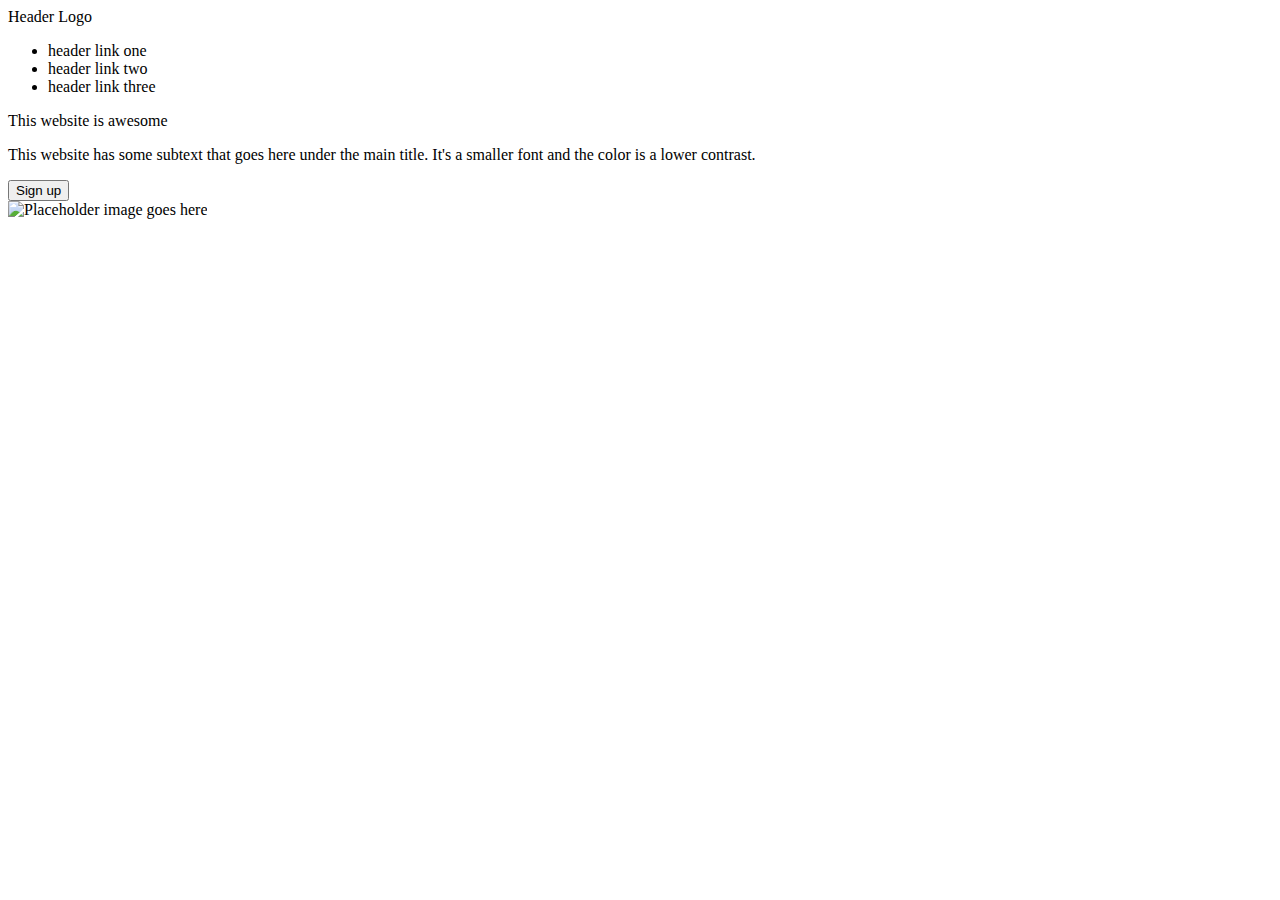
==== index.html @ cffa5278 "update header structure in html" ====
<!DOCTYPE html>
<html lang="en">
  <head>
    <meta charset="UTF-8">
    <meta http-equiv="X-UA-Compatible" content="IE=edge">
    <meta name="viewport" content="width=device-width, initial-scale=1.0">
    <title>Landing Page</title>
    <link rel="stylesheet" href="style.css">
  </head>
  <body>
    <div class="header">
        <div class="logo">Header Logo</div>
        <ul class="header-links">
            <li><a href="#"></a>header link one</li>
            <li><a href="#"></a>header link two</li>
            <li><a href="#"></a>header link three</li>
        </ul>
        <div class="hero">
            <p>This website is awesome</p>
            <p>This website has some subtext that goes here under the main title. It's a 
                smaller font and the color is a lower contrast.</p>
            <button>Sign up</button>
        </div>
        <div class="header-image">
            <img src="tbd" alt="Placeholder image goes here">
        </div>
        <div></div>
    </div>
  </body>
</html>
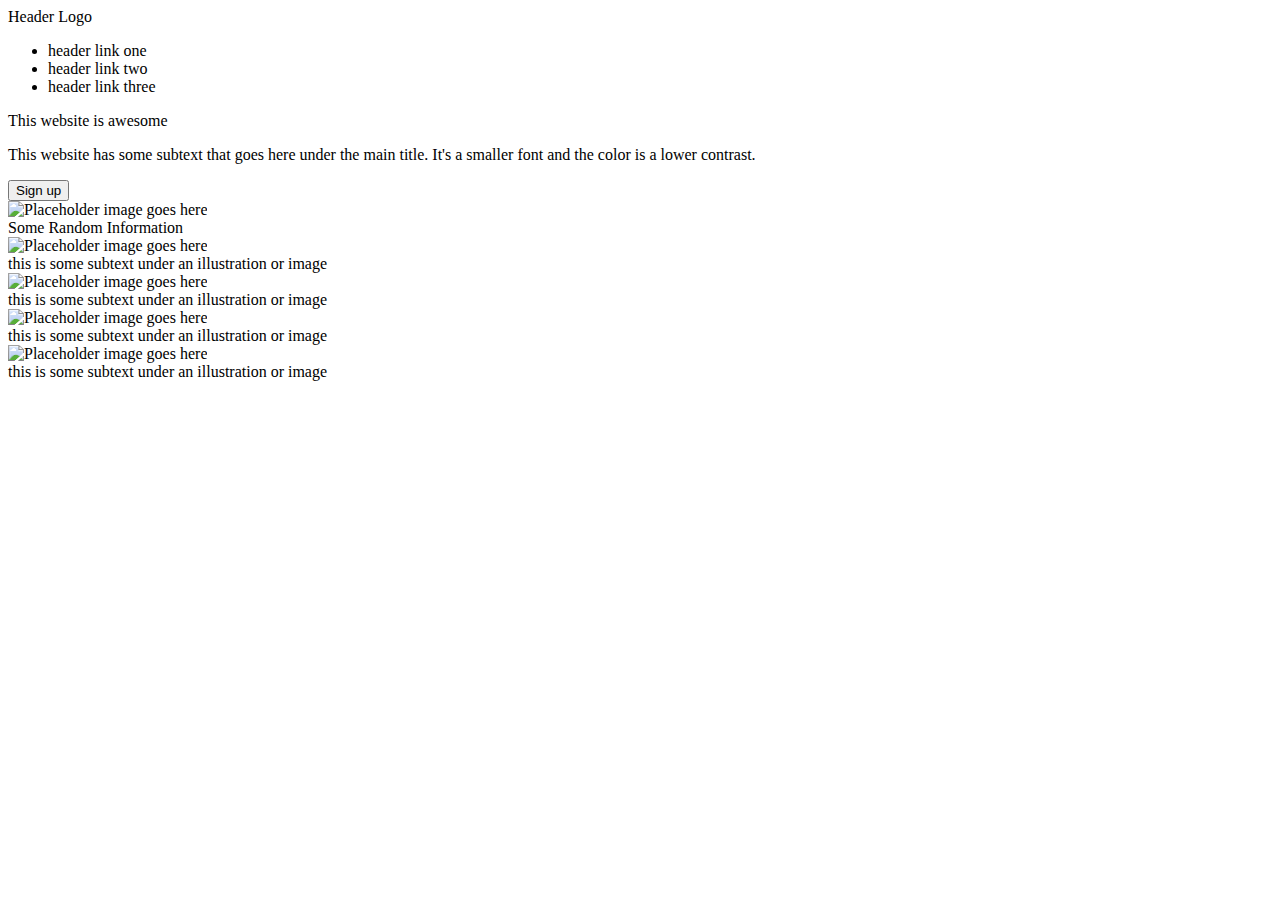
==== commit e464586b: "create structure for information block" ====
--- a/index.html
+++ b/index.html
@@ -26,5 +26,26 @@
         </div>
         <div></div>
     </div>
+    <div class="information">
+        <div class="information-header">Some Random Information</div>
+        <div class="information-content">
+            <div class="icon">
+                <img src="tbd" alt="Placeholder image goes here">
+                <div>this is some subtext under an illustration or image</div>
+            </div>
+            <div class="icon">
+                <img src="tbd" alt="Placeholder image goes here">
+                <div>this is some subtext under an illustration or image</div>
+            </div>
+            <div class="icon">
+                <img src="tbd" alt="Placeholder image goes here">
+                <div>this is some subtext under an illustration or image</div>
+            </div>
+            <div class="icon">
+                <img src="tbd" alt="Placeholder image goes here">
+                <div>this is some subtext under an illustration or image</div>
+            </div>
+        </div>
+    </div>
   </body>
 </html>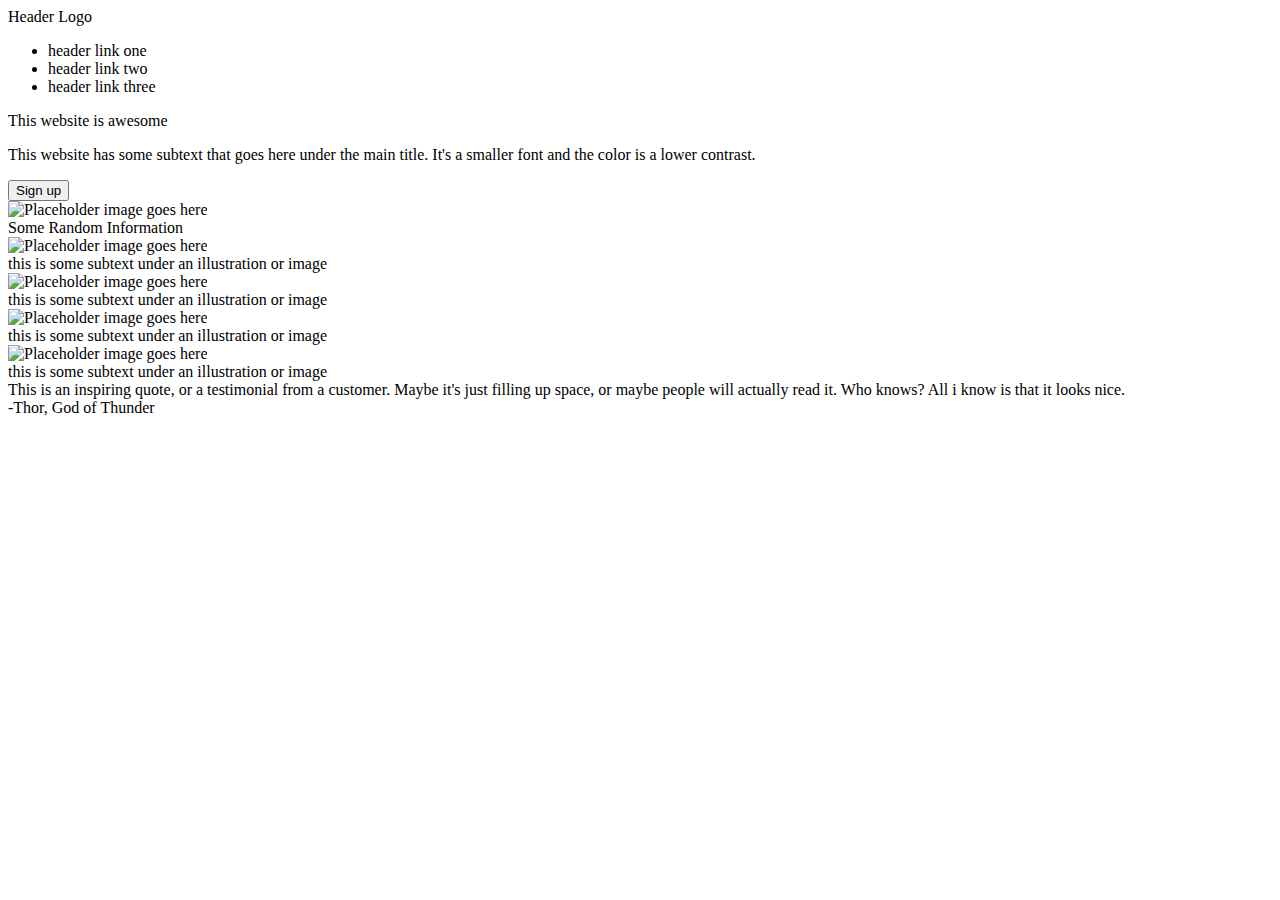
==== commit 9d4fe8ea: "create quote block htmll structure" ====
--- a/index.html
+++ b/index.html
@@ -47,5 +47,12 @@
             </div>
         </div>
     </div>
+    <div class="quote">
+        <div class="quote-text">This is an inspiring quote, or a testimonial from a customer. 
+            Maybe it's just filling up space, or maybe people will actually read it. Who knows? 
+            All i know is that it looks nice.
+        </div>
+        <div class="quote-author">-Thor, God of Thunder</div>
+    </div>
   </body>
 </html>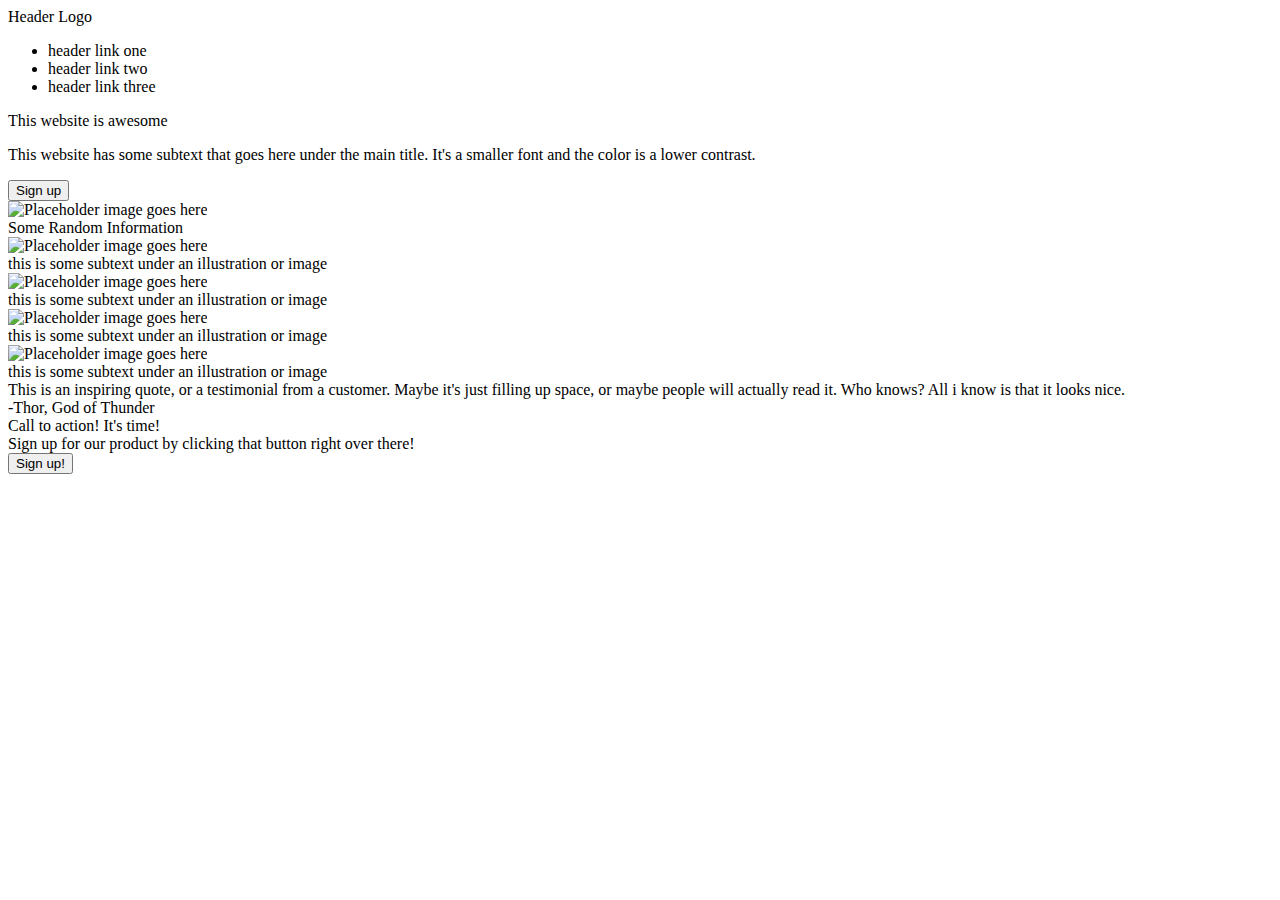
==== commit daf8f057: "create action div block" ====
--- a/index.html
+++ b/index.html
@@ -54,5 +54,14 @@
         </div>
         <div class="quote-author">-Thor, God of Thunder</div>
     </div>
+    <div class="action">
+        <div class="action-content">
+            <div class="action-text">Call to action! It's time!</div>
+            <div class="action-text">Sign up for our product by clicking that button right 
+                over there!
+            </div>
+            <button>Sign up!</button>
+        </div>
+    </div>
   </body>
 </html>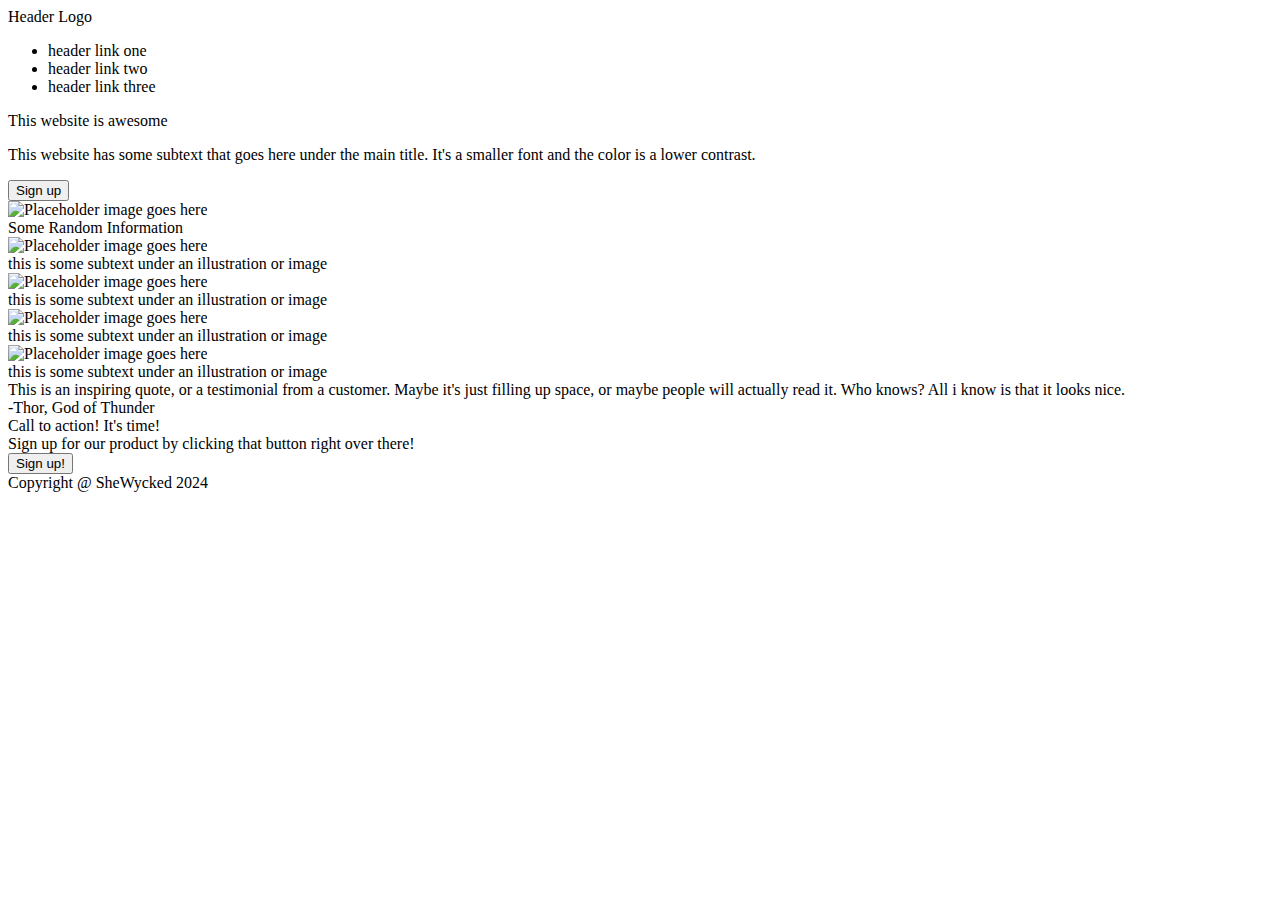
==== commit 3b223443: "create footer" ====
--- a/index.html
+++ b/index.html
@@ -63,5 +63,8 @@
             <button>Sign up!</button>
         </div>
     </div>
+    <div class="footer">
+        Copyright @ SheWycked 2024
+    </div>
   </body>
 </html>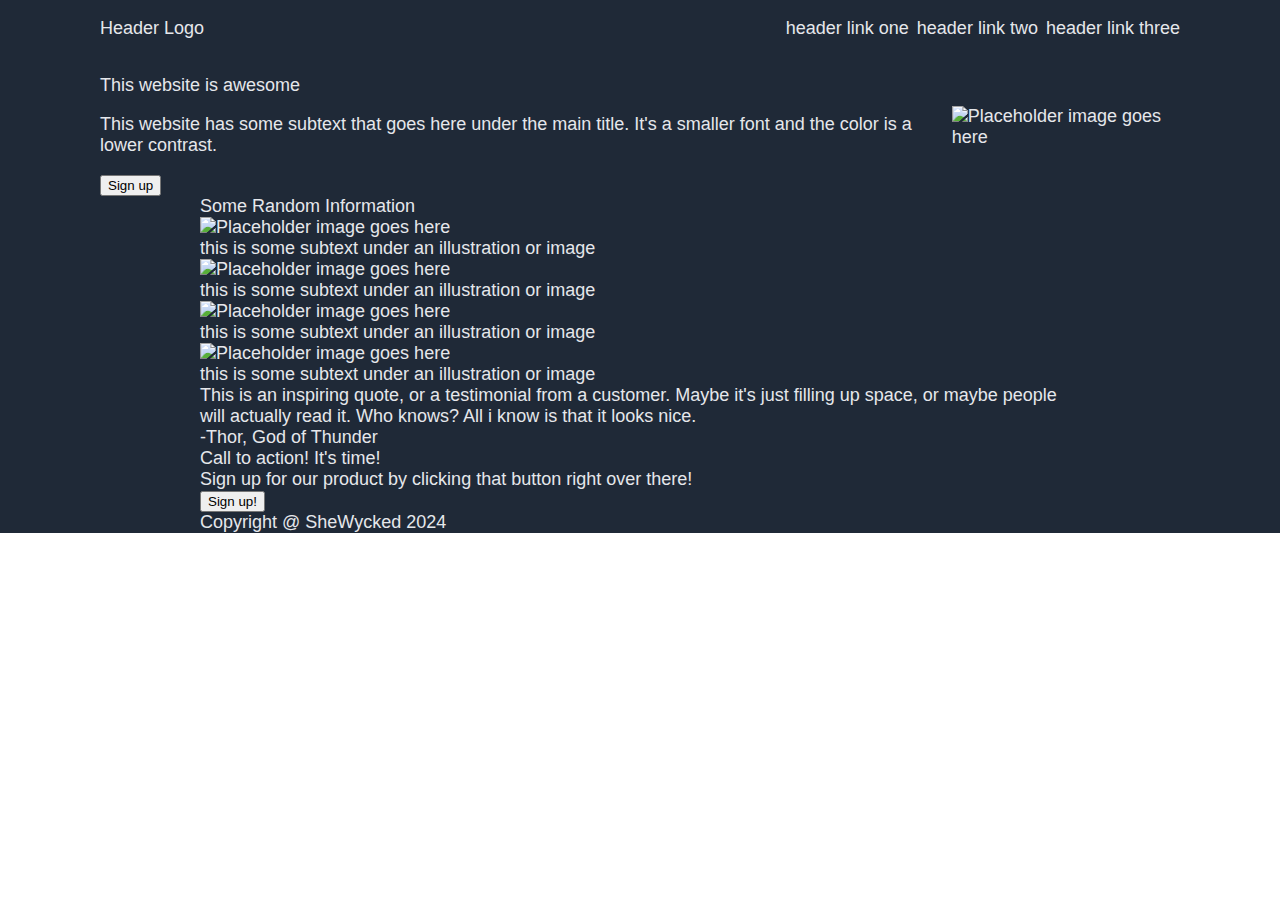
==== commit df57b2f6: "update header style" ====
--- a/index.html
+++ b/index.html
@@ -9,21 +9,22 @@
   </head>
   <body>
     <div class="header">
-        <div class="logo">Header Logo</div>
-        <ul class="header-links">
-            <li><a href="#"></a>header link one</li>
-            <li><a href="#"></a>header link two</li>
-            <li><a href="#"></a>header link three</li>
-        </ul>
-        <div class="hero">
-            <p>This website is awesome</p>
-            <p>This website has some subtext that goes here under the main title. It's a 
-                smaller font and the color is a lower contrast.</p>
-            <button>Sign up</button>
+        <div class="header-bar">
+            <div class="logo">Header Logo</div>
+            <ul class="header-links">
+                <li><a href="#"></a>header link one</li>
+                <li><a href="#"></a>header link two</li>
+                <li><a href="#"></a>header link three</li>
+            </ul>
         </div>
-        <div class="header-image">
-            <img src="tbd" alt="Placeholder image goes here">
-        </div>
+        <div class="header-hero">
+            <div class="hero">
+                <p>This website is awesome</p>
+                <p>This website has some subtext that goes here under the main title. It's a 
+                    smaller font and the color is a lower contrast.</p>
+                <button>Sign up</button>
+            </div>
+            <img class="header-image" src="tbd" alt="Placeholder image goes here">
         <div></div>
     </div>
     <div class="information">
--- a/style.css
+++ b/style.css
@@ -0,0 +1,45 @@
+    body {
+        font-family: Roboto, sans-serif;
+        display: flex;
+        flex-direction: column;
+        margin: 0px;
+    }
+    ul {
+        list-style-type: none;
+        display: flex;
+        gap: 8px;
+        margin-left: auto;
+    }
+
+    a {
+        text-decoration: none;
+    }
+
+    .header,
+    .information,
+    .quote,
+    .action,
+    .footer {
+        padding: 0px 100px;
+    }
+
+    .header,
+    .footer {
+        display: flex;
+        background-color: #1f2937;
+        color: #e5e7eb;
+        font-size: 18px;
+    }
+
+    .header {
+        display: flex;
+        flex-direction: column;
+        justify-content: space-evenly;
+  
+    }
+
+    .header-bar,
+    .header-hero {
+        display: flex;
+        align-items: center;
+    }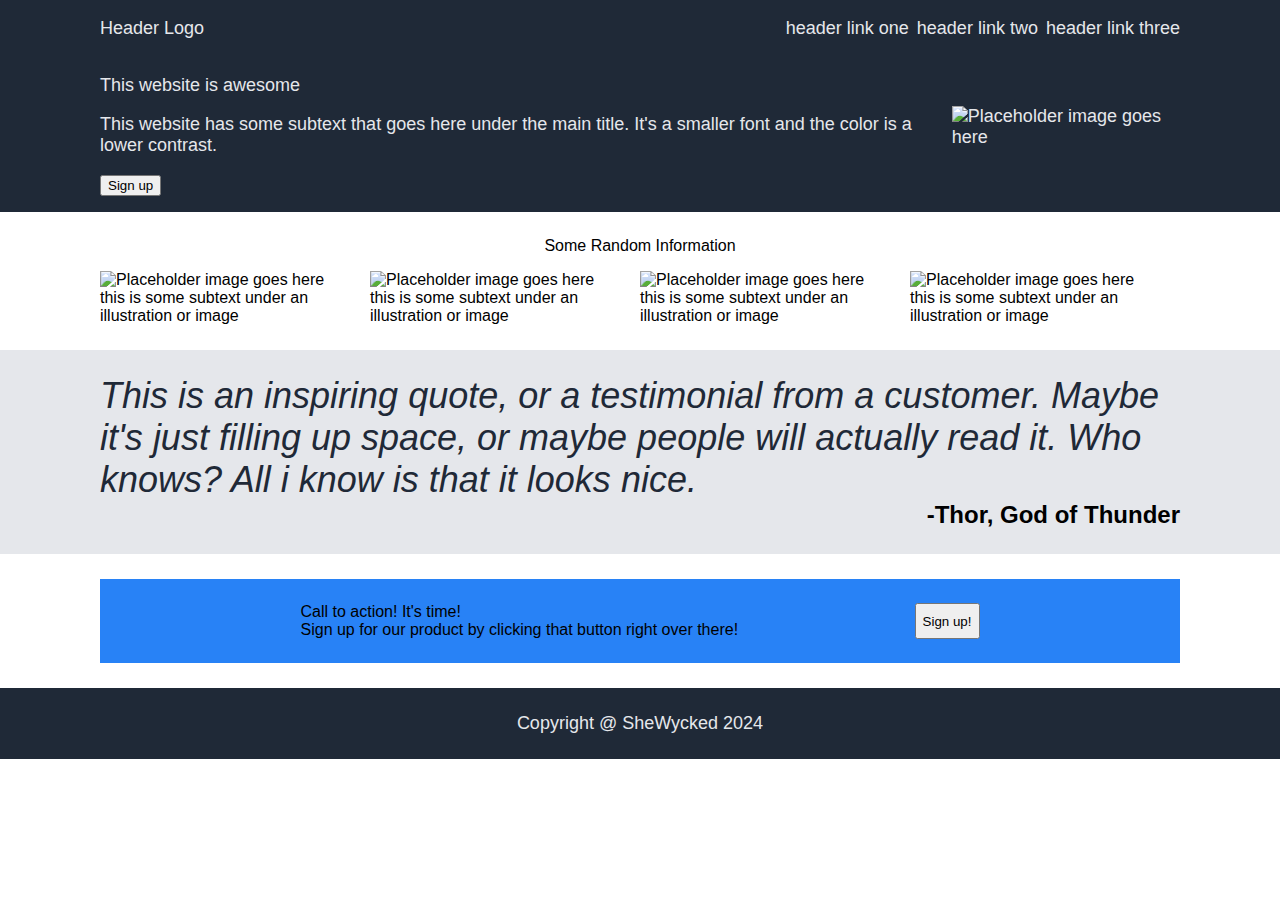
==== commit 6b187197: "update style" ====
--- a/index.html
+++ b/index.html
@@ -8,64 +8,66 @@
     <link rel="stylesheet" href="style.css">
   </head>
   <body>
-    <div class="header">
-        <div class="header-bar">
-            <div class="logo">Header Logo</div>
-            <ul class="header-links">
-                <li><a href="#"></a>header link one</li>
-                <li><a href="#"></a>header link two</li>
-                <li><a href="#"></a>header link three</li>
-            </ul>
-        </div>
-        <div class="header-hero">
-            <div class="hero">
-                <p>This website is awesome</p>
-                <p>This website has some subtext that goes here under the main title. It's a 
-                    smaller font and the color is a lower contrast.</p>
-                <button>Sign up</button>
+        <div class="header">
+            <div class="header-bar">
+                <div class="logo">Header Logo</div>
+                <ul class="header-links">
+                    <li><a href="#"></a>header link one</li>
+                    <li><a href="#"></a>header link two</li>
+                    <li><a href="#"></a>header link three</li>
+                </ul>
             </div>
-            <img class="header-image" src="tbd" alt="Placeholder image goes here">
-        <div></div>
-    </div>
-    <div class="information">
-        <div class="information-header">Some Random Information</div>
-        <div class="information-content">
-            <div class="icon">
-                <img src="tbd" alt="Placeholder image goes here">
-                <div>this is some subtext under an illustration or image</div>
-            </div>
-            <div class="icon">
-                <img src="tbd" alt="Placeholder image goes here">
-                <div>this is some subtext under an illustration or image</div>
-            </div>
-            <div class="icon">
-                <img src="tbd" alt="Placeholder image goes here">
-                <div>this is some subtext under an illustration or image</div>
-            </div>
-            <div class="icon">
-                <img src="tbd" alt="Placeholder image goes here">
-                <div>this is some subtext under an illustration or image</div>
+            <div class="header-hero">
+                <div class="hero">
+                    <p>This website is awesome</p>
+                    <p>This website has some subtext that goes here under the main title. It's a 
+                        smaller font and the color is a lower contrast.</p>
+                    <button>Sign up</button>
+                </div>
+                <img class="header-image" src="tbd" alt="Placeholder image goes here">
             </div>
         </div>
-    </div>
-    <div class="quote">
-        <div class="quote-text">This is an inspiring quote, or a testimonial from a customer. 
-            Maybe it's just filling up space, or maybe people will actually read it. Who knows? 
-            All i know is that it looks nice.
+        <div class="information">
+            <div class="information-header">Some Random Information</div>
+            <div class="information-content">
+                <div class="icon">
+                    <img class=img src="tbd" alt="Placeholder image goes here">
+                    <div>this is some subtext under an illustration or image</div>
+                </div>
+                <div class="icon">
+                    <img class=img src="tbd" alt="Placeholder image goes here">
+                    <div>this is some subtext under an illustration or image</div>
+                </div>
+                <div class="icon">
+                    <img class=img src="tbd" alt="Placeholder image goes here">
+                    <div>this is some subtext under an illustration or image</div>
+                </div>
+                <div class="icon">
+                    <img class=img src="tbd" alt="Placeholder image goes here">
+                    <div>this is some subtext under an illustration or image</div>
+                </div>
+            </div>
         </div>
-        <div class="quote-author">-Thor, God of Thunder</div>
-    </div>
-    <div class="action">
-        <div class="action-content">
-            <div class="action-text">Call to action! It's time!</div>
-            <div class="action-text">Sign up for our product by clicking that button right 
-                over there!
+        <div class="quote">
+            <div class="text">This is an inspiring quote, or a testimonial from a customer. 
+                Maybe it's just filling up space, or maybe people will actually read it. Who knows? 
+                All i know is that it looks nice.
             </div>
-            <button>Sign up!</button>
+            <div class="author">-Thor, God of Thunder</div>
         </div>
-    </div>
-    <div class="footer">
-        Copyright @ SheWycked 2024
-    </div>
-  </body>
+        <div class="action">
+            <div class="box">
+                <div class="content">
+                    <div class="text">Call to action! It's time!</div>
+                    <div class="text">Sign up for our product by clicking that button right 
+                        over there!
+                    </div>
+                </div>
+                <button>Sign up!</button>
+            </div>
+        </div>
+        <div class="footer">
+            <div class="text"> Copyright @ SheWycked 2024</div>
+        </div>
+    </body>
 </html>--- a/style.css
+++ b/style.css
@@ -3,6 +3,7 @@
         display: flex;
         flex-direction: column;
         margin: 0px;
+        justify-content: space-between;
     }
     ul {
         list-style-type: none;
@@ -15,31 +16,76 @@
         text-decoration: none;
     }
 
-    .header,
     .information,
     .quote,
-    .action,
-    .footer {
-        padding: 0px 100px;
+    .action {
+        flex: 1;
+        padding: 25px 100px;
     }
 
     .header,
     .footer {
         display: flex;
+        flex: 0 0 auto;
         background-color: #1f2937;
         color: #e5e7eb;
         font-size: 18px;
     }
 
     .header {
-        display: flex;
         flex-direction: column;
         justify-content: space-evenly;
-  
+        padding: 0px 100px;
+        padding-bottom: 16px;
     }
 
     .header-bar,
-    .header-hero {
+    .header-hero,
+    .information-content {
         display: flex;
         align-items: center;
+    }
+
+    .information {
+        display: flex;
+        flex-direction: column;
+        justify-content: center;
+        align-items: center;
+        gap: 16px;
+    }
+
+    .icon.img {
+        width: 50px;
+        height: 50px;
+        border-color: black;
+    }
+
+    .quote {
+        background-color: #e5e7eb;
+    }
+
+    .quote .text {
+        color: #1f2937;
+        font-size: 36px;
+        font-style: italic;
+    }
+
+    .quote .author {
+        font-size: 24px;
+        font-weight: bolder;
+        text-align: right;
+    }
+
+    .box {
+        display: flex;
+        justify-content: space-evenly;
+        background-color: #2882f6;
+        padding: 24px;
+    }
+    .footer {
+        justify-content: center;
+        align-items: center;
+        flex: 0 0 auto;
+        margin-bottom: 0;
+        padding: 25px;
     }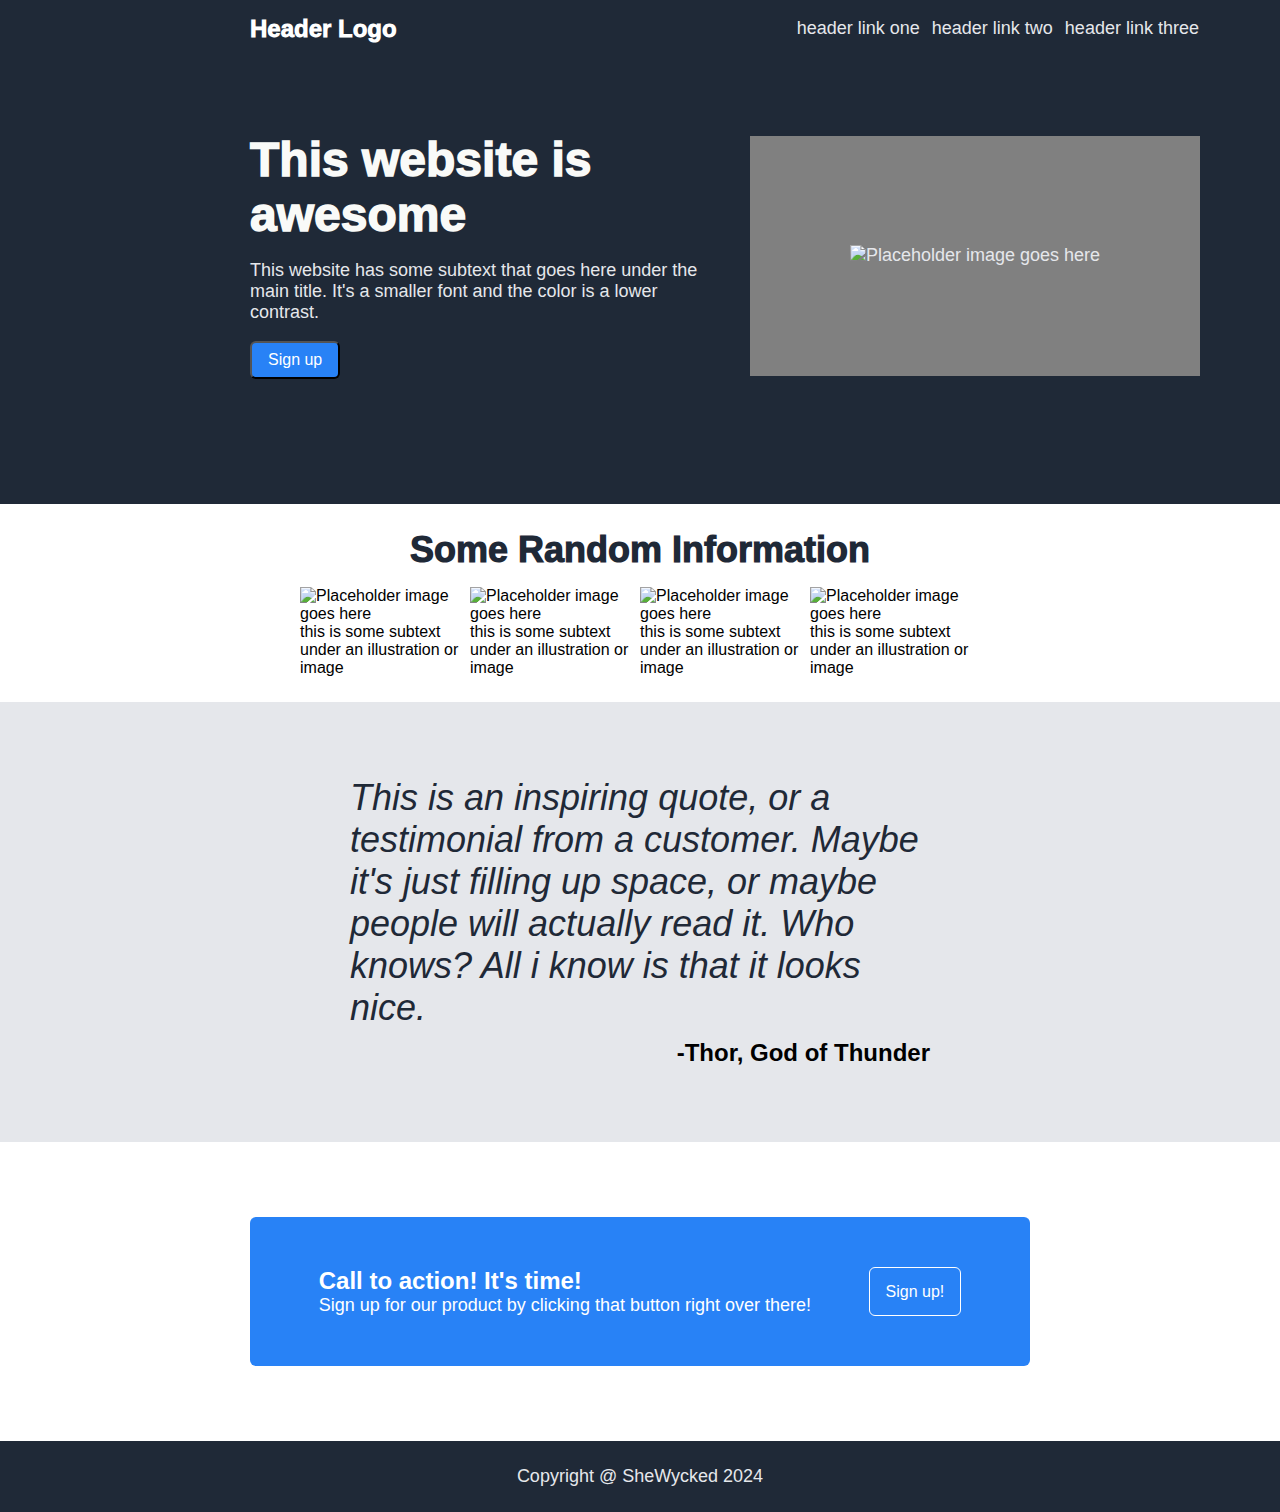
==== commit f1ec91cb: "update style changes for webpage" ====
--- a/index.html
+++ b/index.html
@@ -19,12 +19,14 @@
             </div>
             <div class="header-hero">
                 <div class="hero">
-                    <p>This website is awesome</p>
+                    <p class="main">This website is awesome</p>
                     <p>This website has some subtext that goes here under the main title. It's a 
                         smaller font and the color is a lower contrast.</p>
                     <button>Sign up</button>
                 </div>
-                <img class="header-image" src="tbd" alt="Placeholder image goes here">
+                <div class="image-box">
+                    <img class="header-image" src="tbd" alt="Placeholder image goes here">
+                </div>
             </div>
         </div>
         <div class="information">
@@ -58,12 +60,12 @@
         <div class="action">
             <div class="box">
                 <div class="content">
-                    <div class="text">Call to action! It's time!</div>
-                    <div class="text">Sign up for our product by clicking that button right 
+                    <div class="text1">Call to action! It's time!</div>
+                    <div class="text2">Sign up for our product by clicking that button right 
                         over there!
                     </div>
                 </div>
-                <button>Sign up!</button>
+                <button class="action-button">Sign up!</button>
             </div>
         </div>
         <div class="footer">
--- a/style.css
+++ b/style.css
@@ -1,91 +1,190 @@
-    body {
-        font-family: Roboto, sans-serif;
-        display: flex;
-        flex-direction: column;
-        margin: 0px;
-        justify-content: space-between;
-    }
-    ul {
-        list-style-type: none;
-        display: flex;
-        gap: 8px;
-        margin-left: auto;
-    }
+body {
+    font-family: Roboto, sans-serif;
+    display: flex;
+    flex-direction: column;
+    margin: 0px;
+    justify-content: space-between;
+    flex-basis: content;
+}
+ul {
+    list-style-type: none;
+    display: flex;
+    gap: 8px;
+    margin-left: auto;
+}
 
-    a {
-        text-decoration: none;
-    }
+a {
+    text-decoration: none;
+}
+button {
+    background-color: #2882f6;
+    color: white;
+    border-radius: 6px;
+    padding: 8px 16px;
+    font-size: 16px;
+}
+.header,
+.footer {
+    display: flex;
+    flex: 0 0 auto;
+    background-color: #1f2937;
+    color: #e5e7eb;
+    font-size: 18px;
+}
 
-    .information,
-    .quote,
-    .action {
-        flex: 1;
-        padding: 25px 100px;
-    }
+.header {
+    flex-direction: column;
+    justify-content: space-between;
+    padding: 0px 250px;
+    padding-bottom: 75px;
 
-    .header,
-    .footer {
-        display: flex;
-        flex: 0 0 auto;
-        background-color: #1f2937;
-        color: #e5e7eb;
-        font-size: 18px;
-    }
+}
 
-    .header {
-        flex-direction: column;
-        justify-content: space-evenly;
-        padding: 0px 100px;
-        padding-bottom: 16px;
-    }
+.header-bar,
+.header-hero,
+.information-content {
+    display: flex;
+    align-items: center;
+}
 
-    .header-bar,
-    .header-hero,
-    .information-content {
-        display: flex;
-        align-items: center;
-    }
+.header-bar {
+    gap: 360px;
+}
 
-    .information {
-        display: flex;
-        flex-direction: column;
-        justify-content: center;
-        align-items: center;
-        gap: 16px;
-    }
+.header .logo {
+color: white;
+font-size: 24px;
+font-weight:950;
+flex: 0 0 auto;
+margin-right: auto;
+}
 
-    .icon.img {
-        width: 50px;
-        height: 50px;
-        border-color: black;
-    }
+.header-links {
+    gap: 12px;
+    flex: 0 0 auto;
+}
 
-    .quote {
-        background-color: #e5e7eb;
-    }
+.header-hero {
+    gap: 50px;
+    justify-content: space-between;
+    padding-top: 75px;
+    padding-bottom: 50px;
+}
 
-    .quote .text {
-        color: #1f2937;
-        font-size: 36px;
-        font-style: italic;
-    }
+.hero {
+    display: flex;
+    flex-direction: column;
+    align-items: flex-start;
+    margin: 0;
+    justify-content: flex-start;
+}
 
-    .quote .author {
-        font-size: 24px;
-        font-weight: bolder;
-        text-align: right;
-    }
+.header .main {
+    color: #f9faf8;
+    font-size: 48px;
+    font-weight: 950;
+    min-width: 450px;
+    flex: 0 0 auto;
+    margin: 0px;
+    max-height: 200px;
+}
 
-    .box {
-        display: flex;
-        justify-content: space-evenly;
-        background-color: #2882f6;
-        padding: 24px;
-    }
-    .footer {
-        justify-content: center;
-        align-items: center;
-        flex: 0 0 auto;
-        margin-bottom: 0;
-        padding: 25px;
-    }+.image-box {
+    background-color: gray;
+    height: 240px;
+    width: 450px;
+    flex: 0 0 auto;
+    display: flex;
+    justify-content: center;
+    align-items: center;
+}
+
+.information {
+    display: flex;
+    flex: 0 0 auto;
+    flex-direction: column;
+    justify-content: center;
+    align-items: center;
+    gap: 16px;
+    padding: 25px 300px;
+}
+
+.information-header {
+    color:#1f2937;
+    font-size: 36px;
+    font-weight: 950;
+}
+
+.img {
+    width: 50px;
+    height: 50px;
+    border-color: black;
+}
+
+.quote {
+    background-color: #e5e7eb;
+    padding: 75px 350px 75px 350px;
+}
+
+.quote .text {
+    color: #1f2937;
+    font-size: 36px;
+    font-style: italic;
+    flex: 0 0 auto;
+    min-width: 525px;
+    padding-bottom: 10px;
+}
+
+.quote .author {
+    font-size: 24px;
+    font-weight: bolder;
+    text-align: right;
+    flex: 0 0 auto;
+    min-width: max-content;
+    justify-content: flex-end;
+}
+
+.action {
+    padding: 75px 250px 75px 250px;
+    flex: 0 0 auto;
+}
+
+.box {
+    display: flex;
+    justify-content: space-around;
+    background-color: #2882f6;
+    padding: 50px;
+    color: white;
+    border-radius: 6px;
+    flex: 0 0 auto;
+    box-sizing: border-box;
+    min-width: max-content;
+    gap: 20px;
+}
+
+.content {
+    flex: 0 0 auto;
+}
+
+.text1 {
+    font-weight: bold;
+    font-size: 24px;
+}
+
+.text2 {
+    font-size: 18px;
+}
+
+.action-button {
+    border: white;
+    border-style:solid;
+    flex: 0 0 auto;
+    border-width: thin;
+}
+.footer {
+    justify-content: center;
+    align-items: center;
+    flex: 0 0 auto;
+    margin-bottom: 0;
+    padding: 25px 300px;
+}